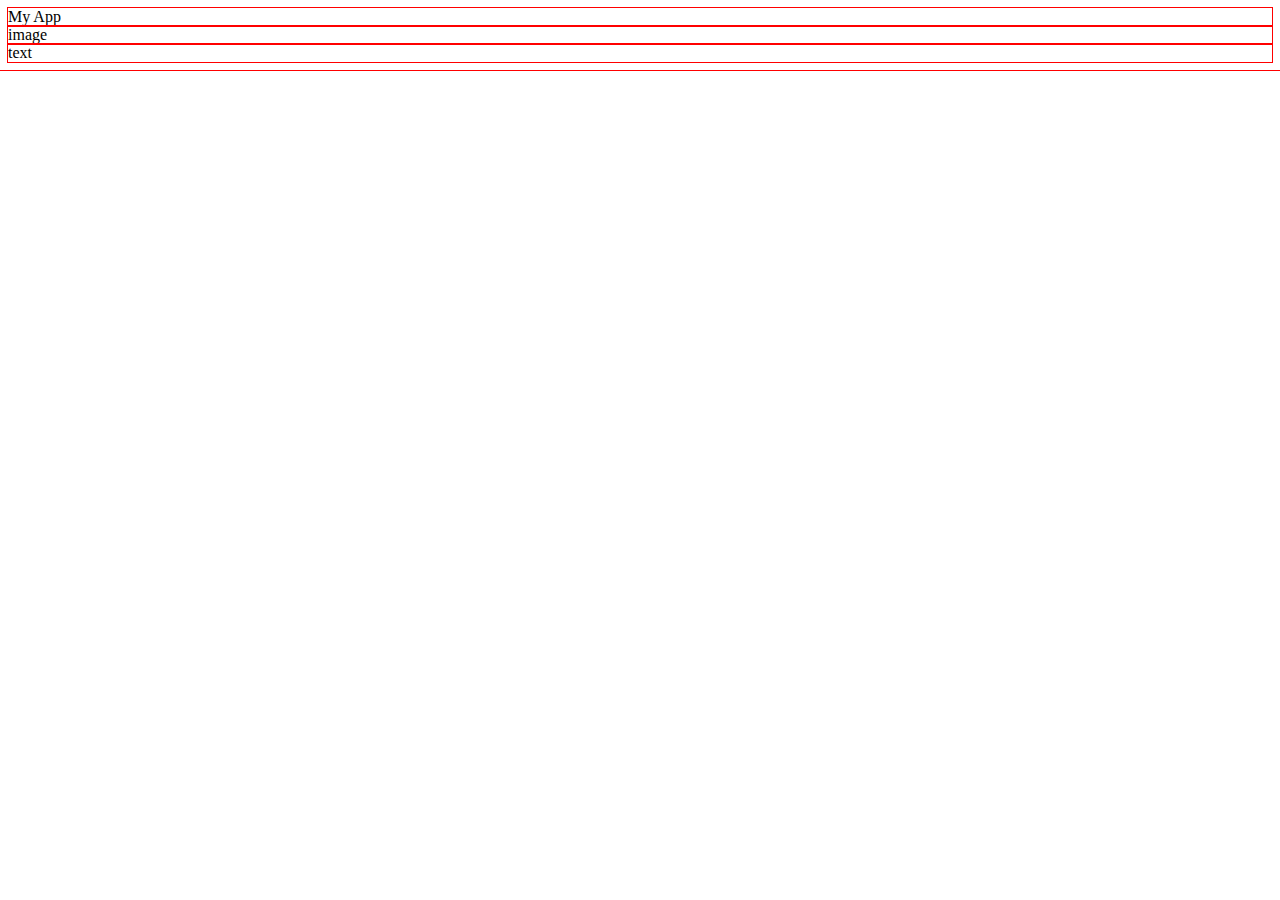
==== toplist/index.html @ 1152f716 "the Box Revisited" ====
<!DOCTYPE html>
<html>
  <link rel="stylesheet" href="style.css" type="text/css" media="screen" />
</html>
<body>
  <div class="title">My App
  </div>
  <div class="app">
    <div class="screenshot">image</div>
    <div class="description">text</div>
  </div>
</body>
---- toplist/style.css ----
* {
    outline: 1px solid red !important;
    
}

*
{
    -webkit-box-sizing: border-box;
    -moz-box-sizing: border-box;
    -ms-box-sizing: border-box;
    box-sizing: border-box;
                    
}
.screenshot{
    max-width: 460
}
.description{
    max-width: 705
}
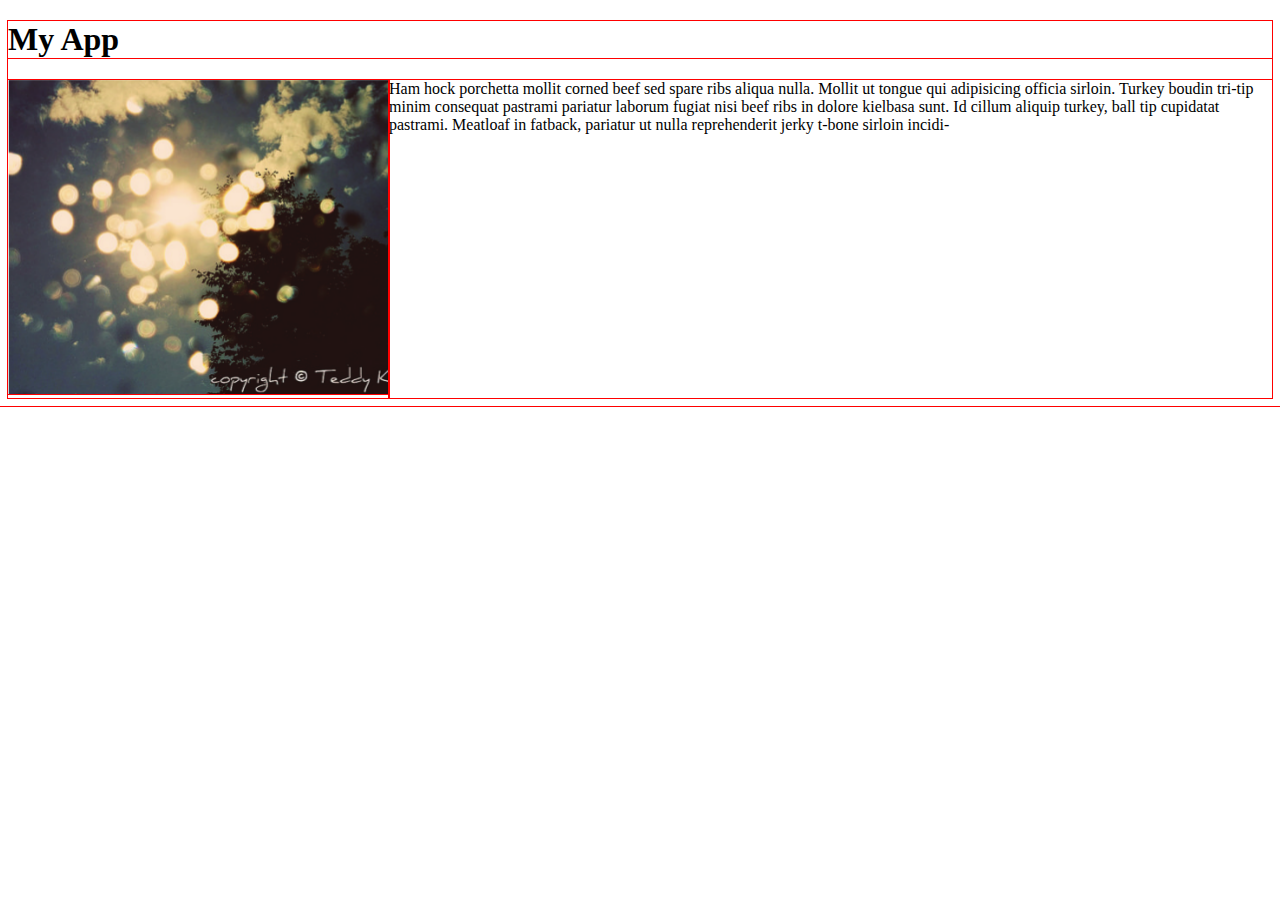
==== commit 32cfc44c: "bootstrap" ====
--- a/toplist/index.html
+++ b/toplist/index.html
@@ -1,12 +1,27 @@
 <!DOCTYPE html>
 <html>
-  <link rel="stylesheet" href="style.css" type="text/css" media="screen" />
+  <head>
+    <link rel="stylesheet" href="style.css" type="text/css" media="screen" />
+    <title>F App</title>
+  </head>  
+  <body>
+    <h1 class="title">My App  </h1>
+    <div class="app">
+      <div class="screenshot">
+        <img src="images/app.png" alt="this is a screenshot" />
+      </div>
+      <div class="description">Ham hock porchetta mollit corned beef
+        sed spare ribs aliqua nulla. Mollit ut
+        tongue qui adipisicing officia sirloin.
+        Turkey boudin tri-tip minim consequat
+        pastrami pariatur laborum fugiat nisi
+        beef ribs in dolore kielbasa sunt. Id cillum
+        aliquip turkey, ball tip cupidatat pastrami.
+        Meatloaf in fatback, pariatur ut nulla
+        reprehenderit jerky t-bone sirloin incidi-
+      </div>
+      
+    </div>
+  </body>
 </html>
-<body>
-  <div class="title">My App
-  </div>
-  <div class="app">
-    <div class="screenshot">image</div>
-    <div class="description">text</div>
-  </div>
-</body>
+
--- a/toplist/style.css
+++ b/toplist/style.css
@@ -2,7 +2,6 @@
     outline: 1px solid red !important;
     
 }
-
 *
 {
     -webkit-box-sizing: border-box;
@@ -11,6 +10,12 @@
     box-sizing: border-box;
                     
 }
+
+.app{
+    display:flex; //for support safari
+    display: -webkit-flex; //works with chrome 29+ IE11+ mozilla 28+
+        
+}
 .screenshot{
     max-width: 460
 }
